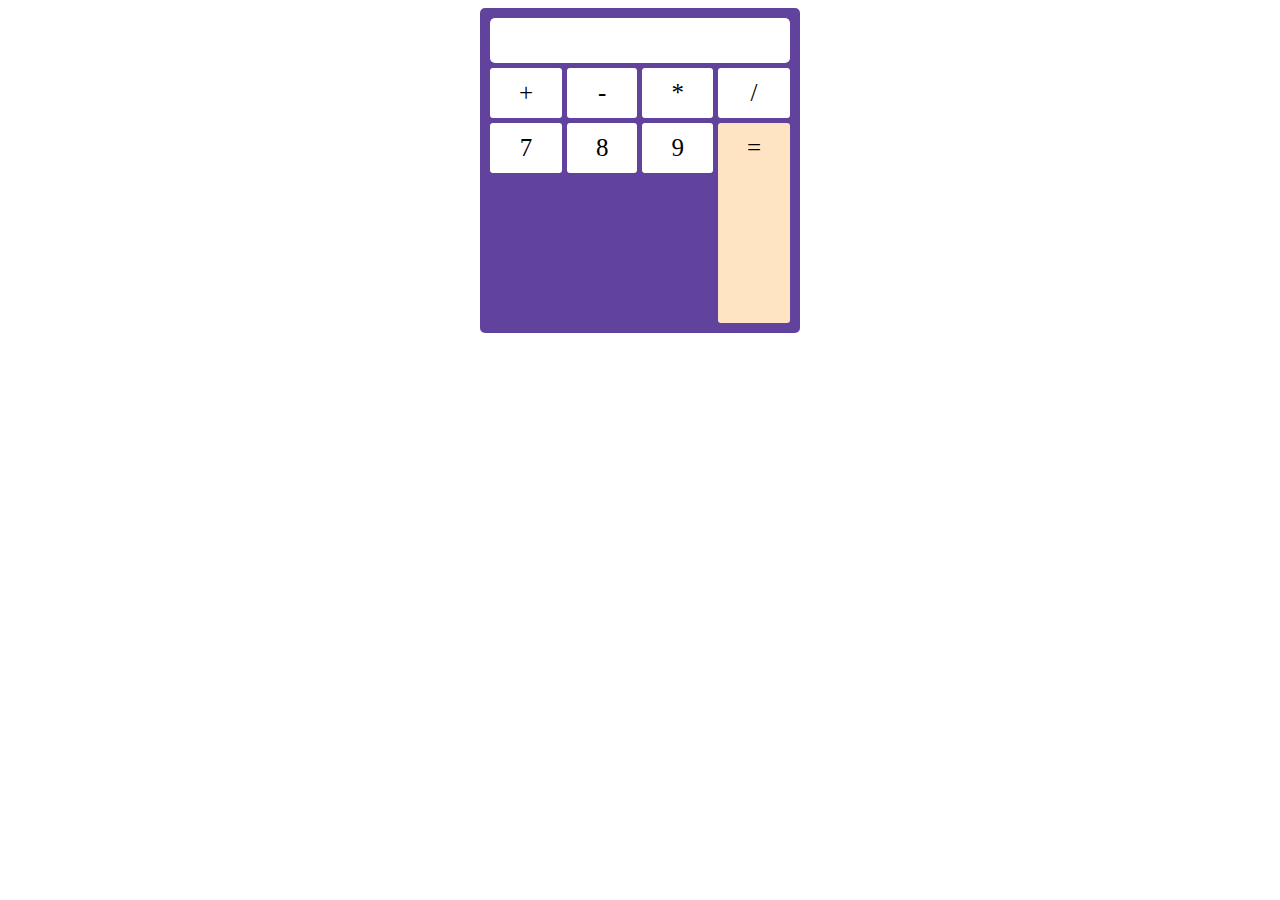
==== src/calculator.html @ 05f69e6f "Created Calculator html and css skeletons" ====
<!DOCTYPE html>
<html lang="en">
<head>
    <meta charset="UTF-8">
    <meta http-equiv="X-UA-Compatible" content="IE=edge">
    <meta name="viewport" content="width=device-width, initial-scale=1.0">
    <link rel="stylesheet" href="/style/calculator.css">
    <title>Calculator</title>
</head>
<body>
    <div id="container">
        <div id="display"></div>
        <div class="key plus" onclick="document.getElementById('display').innerHTML +='+'">+</div>
        <div class="key minus">-</div>
        <div class="key multiply">*</div>
        <div class="key divide">/</div>
        <div class="key digit-7" onclick="document.getElementById('display').innerHTML +='7'">7</div>
        <div class="key digit-8" onclick="document.getElementById('display').innerHTML +='8'">8</div>
        <div class="key digit-9" onclick="document.getElementById('display').innerHTML +='9'">9</div>
        <div></div>
        <div></div>
        <div></div>
        <div></div>
        <div></div>
        <div></div>
        <div></div>
        <div class="key equal-key">=</div>
    </div>
</body>
</html>
---- style/calculator.css ----
#container{
    display:grid;
    width: 300px;
    margin:auto;
    background-color: #61429d;
    border-radius: 5px;
    padding: 10px;
    grid-gap: 5px;
    grid-template-areas: 
        'result result result result'
        'addition subtraction multiplication division'
        'digit7 digit8 digit9 equal'
        'digit4 digit5 digit6 equal'
        'digit1 digit2 digit3 equal'
        'clear clear digit0 equal';
}

#display{
    border-radius: 5px;
    height: 45px;
    text-align: right;
    background-color: #ffffff;
    line-height: 45px;
    grid-area: result;
}

.key{
    background-color: #ffffff;
    height: 50px;
    font-size: 25px;
    border-radius: 3px;
    text-align: center;
    line-height: 50px;
    cursor: pointer;
}

.plus{
    grid-area: addition;
}

.minus{
    grid-area: subtraction;
}

.multiply{
    grid-area: multiplication;
}

.divide{
    grid-area: division;
}

.digit-0{
    grid-area: digit0;
}
.digit-1{
    grid-area: digit1;
}
.digit-2{
    grid-area: digit2;
}
.digit-3{
    grid-area: digit3;
}
.digit-4{
    grid-area: digit4;
}
.digit-5{
    grid-area: digit5;
}
.digit-6{
    grid-area: digit6;
}
.digit-7{
    grid-area: digit7;
}
.digit-8{
    grid-area: digit8;
}
.digit-9{
    grid-area: digit9;
}

.equal-key{
    grid-area: equal;
    background-color: bisque;
    height: 200px;
}
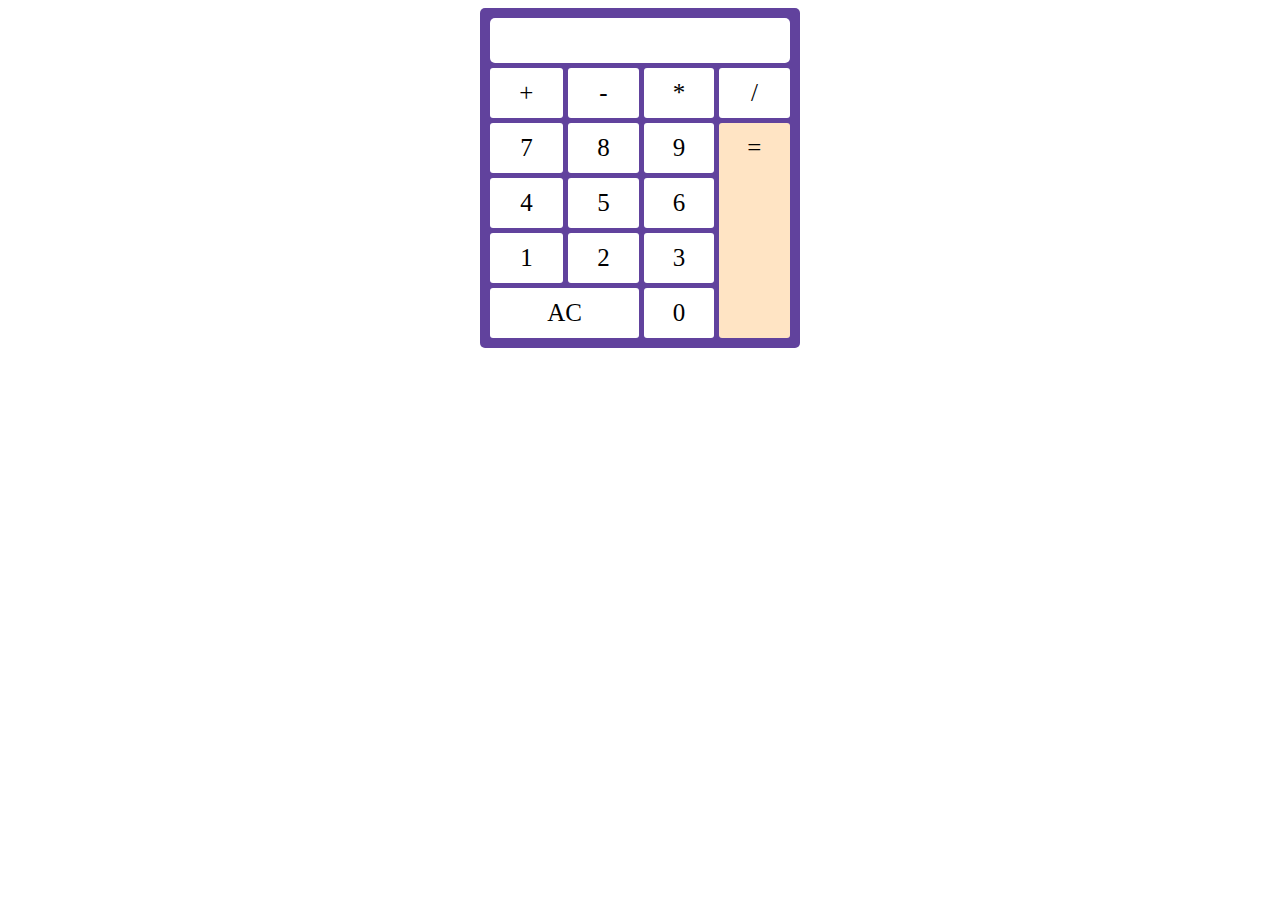
==== commit b14010f7: "Created visuals for calculator" ====
--- a/src/calculator.html
+++ b/src/calculator.html
@@ -11,19 +11,20 @@
     <div id="container">
         <div id="display"></div>
         <div class="key plus" onclick="document.getElementById('display').innerHTML +='+'">+</div>
-        <div class="key minus">-</div>
-        <div class="key multiply">*</div>
-        <div class="key divide">/</div>
+        <div class="key minus" onclick="document.getElementById('display').innerHTML +='-'">-</div>
+        <div class="key multiply" onclick="document.getElementById('display').innerHTML +='*'">*</div>
+        <div class="key divide" onclick="document.getElementById('display').innerHTML +='/'">/</div>
         <div class="key digit-7" onclick="document.getElementById('display').innerHTML +='7'">7</div>
         <div class="key digit-8" onclick="document.getElementById('display').innerHTML +='8'">8</div>
         <div class="key digit-9" onclick="document.getElementById('display').innerHTML +='9'">9</div>
-        <div></div>
-        <div></div>
-        <div></div>
-        <div></div>
-        <div></div>
-        <div></div>
-        <div></div>
+        <div class="key digit-4" onclick="document.getElementById('display').innerHTML +='4'">4</div>
+        <div class="key digit-5" onclick="document.getElementById('display').innerHTML +='5'">5</div>
+        <div class="key digit-6" onclick="document.getElementById('display').innerHTML +='6'">6</div>
+        <div class="key digit-1" onclick="document.getElementById('display').innerHTML +='1'">1</div>
+        <div class="key digit-2" onclick="document.getElementById('display').innerHTML +='2'">2</div>
+        <div class="key digit-3" onclick="document.getElementById('display').innerHTML +='3'">3</div>
+        <div class="key clear-key" onclick="document.getElementById('display').innerHTML =''">AC</div>
+        <div class="key digit-0" onclick="document.getElementById('display').innerHTML +='0'">0</div>
         <div class="key equal-key">=</div>
     </div>
 </body>
--- a/style/calculator.css
+++ b/style/calculator.css
@@ -81,8 +81,12 @@
     grid-area: digit9;
 }
 
+.clear-key{
+    grid-area: clear;
+}
+
 .equal-key{
     grid-area: equal;
     background-color: bisque;
-    height: 200px;
+    height: 215px;
 }